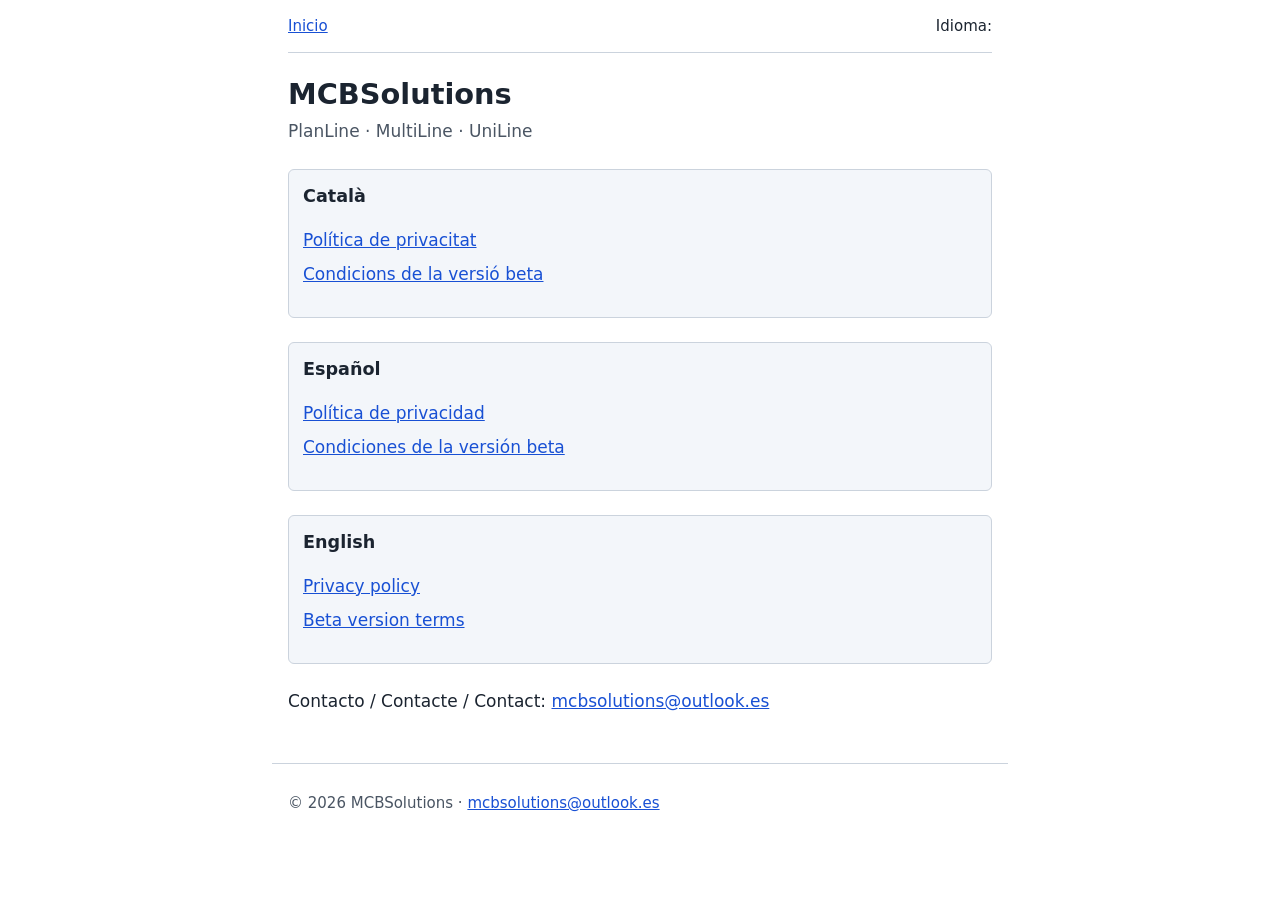
==== index.html @ 296a0d29 "Add files via upload" ====
<!doctype html>
<html lang="es"><head><meta charset="utf-8"><meta name="viewport" content="width=device-width,initial-scale=1">
<title>MCBSolutions · PlanLine, MultiLine, UniLine</title><meta name="robots" content="index,follow"><link rel="icon" href="data:,">
<link rel="stylesheet" href="estilo.css"></head><body>
<header><nav aria-label="Idioma"><a href="index.html">Inicio</a><span>Idioma: </span></nav></header>
<main>
<h1>MCBSolutions</h1><p class="fecha">PlanLine · MultiLine · UniLine</p><section class="lang" lang="ca"><h2>Català</h2><ul class="lista"><li><a href="privacidad/ca/index.html">Política de privacitat</a></li><li><a href="condiciones-beta/ca/index.html">Condicions de la versió beta</a></li></ul></section>
<section class="lang" lang="es"><h2>Español</h2><ul class="lista"><li><a href="privacidad/es/index.html">Política de privacidad</a></li><li><a href="condiciones-beta/es/index.html">Condiciones de la versión beta</a></li></ul></section>
<section class="lang" lang="en"><h2>English</h2><ul class="lista"><li><a href="privacidad/en/index.html">Privacy policy</a></li><li><a href="condiciones-beta/en/index.html">Beta version terms</a></li></ul></section><p>Contacto / Contacte / Contact: <a href="mailto:mcbsolutions@outlook.es">mcbsolutions@outlook.es</a></p>
</main>
<footer><p>© 2026 MCBSolutions · <a href="mailto:mcbsolutions@outlook.es">mcbsolutions@outlook.es</a></p></footer>
</body></html>
---- estilo.css ----
:root{--bg:#fff;--fg:#1b2430;--fg2:#4a5563;--line:#cbd3dd;--acc:#1850d4;--soft:#f3f6fa}
@media (prefers-color-scheme:dark){:root{--bg:#10161d;--fg:#e6ebf1;--fg2:#a9b4c0;--line:#2c3744;--acc:#8ab4ff;--soft:#18212b}}
*{box-sizing:border-box}
body{margin:0;background:var(--bg);color:var(--fg);font:17px/1.6 system-ui,-apple-system,"Segoe UI",Roboto,sans-serif}
header,main,footer{max-width:46rem;margin:0 auto;padding:0 16px}
header nav{display:flex;flex-wrap:wrap;gap:8px 20px;justify-content:space-between;padding:14px 0;border-bottom:1px solid var(--line);font-size:15px}
a{color:var(--acc)}
a:focus-visible{outline:2px solid var(--acc);outline-offset:2px}
[aria-current]{font-weight:700}
h1{font-size:1.8rem;line-height:1.25;margin:1.5rem 0 .3rem}
h2{font-size:1.25rem;margin:2rem 0 .4rem}
.fecha{color:var(--fg2);margin:0 0 1.5rem}
p,li{overflow-wrap:anywhere}
ul{padding-left:1.3rem}
.tabla{overflow-x:auto;margin:1rem 0}
table{border-collapse:collapse;width:100%;font-size:15px;min-width:34rem}
th,td{border:1px solid var(--line);padding:6px 8px;text-align:left;vertical-align:top}
th{background:var(--soft)}
.lista{list-style:none;padding:0}
.lista li{margin:.4rem 0}
.lang{margin:1.5rem 0;padding:12px 14px;border:1px solid var(--line);border-radius:6px;background:var(--soft)}
.lang h2{margin:0 0 .3rem;font-size:1.1rem}
footer{border-top:1px solid var(--line);margin-top:3rem;padding-top:12px;padding-bottom:32px;color:var(--fg2);font-size:15px}
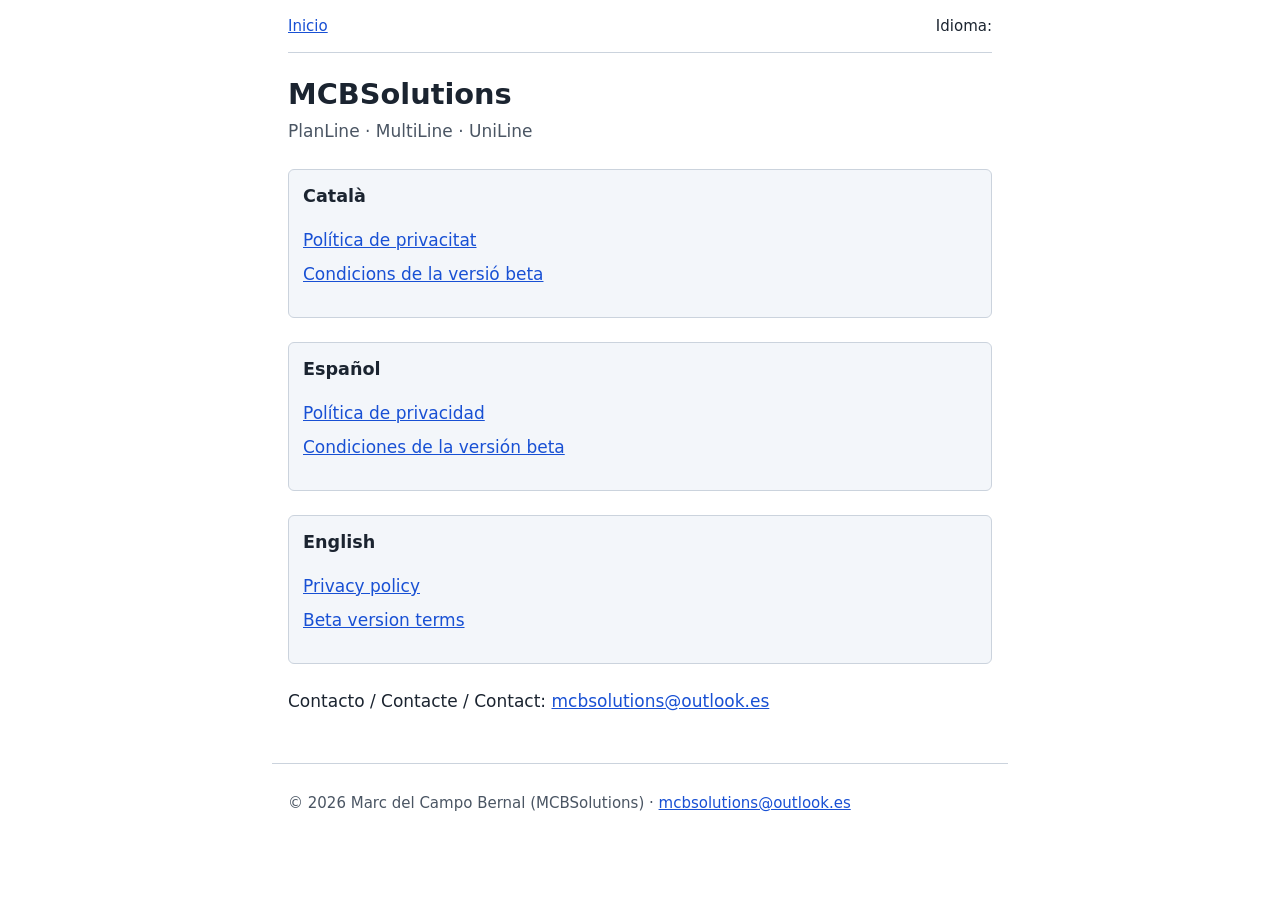
==== commit ad1b9527: "Web legal 1.1 Actualización de politica de privacidad a version 1.1" ====
--- a/index.html
+++ b/index.html
@@ -8,5 +8,5 @@
 <section class="lang" lang="es"><h2>Español</h2><ul class="lista"><li><a href="privacidad/es/index.html">Política de privacidad</a></li><li><a href="condiciones-beta/es/index.html">Condiciones de la versión beta</a></li></ul></section>
 <section class="lang" lang="en"><h2>English</h2><ul class="lista"><li><a href="privacidad/en/index.html">Privacy policy</a></li><li><a href="condiciones-beta/en/index.html">Beta version terms</a></li></ul></section><p>Contacto / Contacte / Contact: <a href="mailto:mcbsolutions@outlook.es">mcbsolutions@outlook.es</a></p>
 </main>
-<footer><p>© 2026 MCBSolutions · <a href="mailto:mcbsolutions@outlook.es">mcbsolutions@outlook.es</a></p></footer>
+<footer><p>© 2026 Marc del Campo Bernal (MCBSolutions) · <a href="mailto:mcbsolutions@outlook.es">mcbsolutions@outlook.es</a></p></footer>
 </body></html>
